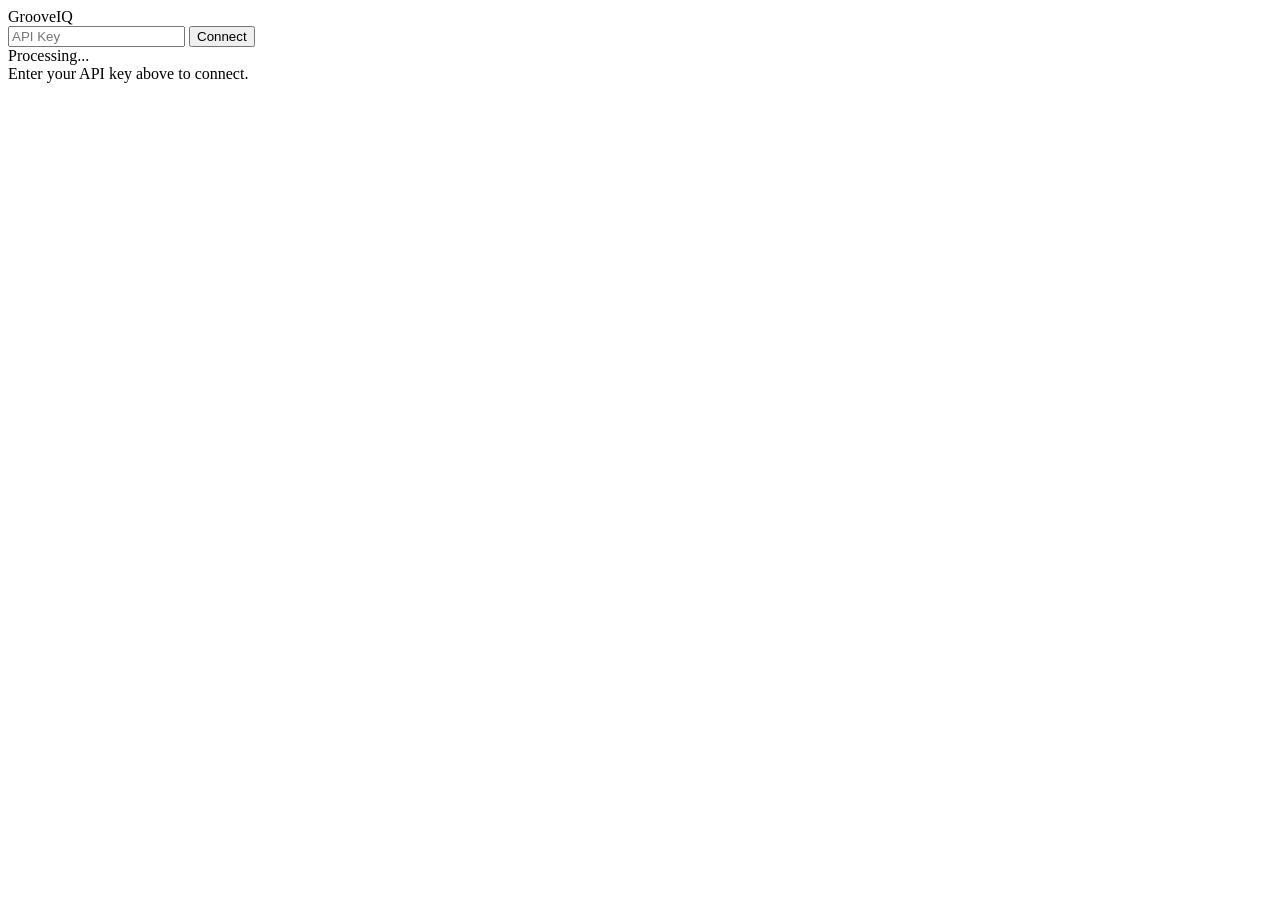
==== app/static/index.html @ e5efd199 "Add adaptive radio sessions (YT Music-style Radio) Stateful radio that seeds from a track, artist, o" ====
<!DOCTYPE html>
<html lang="en">
<head>
<meta charset="UTF-8">
<meta name="viewport" content="width=device-width, initial-scale=1.0">
<title>GrooveIQ</title>
<link rel="stylesheet" href="/static/css/style.css">
</head>
<body>

<!-- ─── Top Navigation Bar ─── -->
<nav class="navbar" id="navbar">
  <div class="navbar-brand">
    <span class="brand-accent">GrooveIQ</span>
  </div>
  <div class="navbar-nav" id="nav-links" style="display:none">
    <button class="nav-link active" data-tab="dashboard">Dashboard</button>
    <button class="nav-link" data-tab="pipeline">Pipeline</button>
    <button class="nav-link" data-tab="recommendations">Recommendations</button>
    <button class="nav-link" data-tab="users">Users</button>
    <button class="nav-link" data-tab="tracks">Tracks</button>
    <button class="nav-link" data-tab="playlists">Playlists</button>
    <button class="nav-link" data-tab="radio">Radio</button>
    <button class="nav-link" data-tab="charts">Charts</button>
    <button class="nav-link" data-tab="discovery">Discovery</button>
  </div>
  <div class="navbar-end">
    <div id="refresh-info" class="status-indicator" style="display:none">
      <span class="dot success" style="animation:pulse 2s infinite"></span>
      <span class="text-xs text-muted">Auto-refresh</span>
    </div>
    <input type="password" id="api-key" class="auth-input" placeholder="API Key" autocomplete="off">
    <button class="btn btn-primary btn-sm" id="connect-btn">Connect</button>
  </div>
</nav>

<!-- ─── Status Banner (shown during active scans / pipeline runs) ─── -->
<div class="status-banner hidden" id="status-banner">
  <span class="status-dot"></span>
  <span id="status-banner-text">Processing...</span>
</div>

<!-- ─── Auth Warning Banner ─── -->
<div id="auth-banner" style="display:none;background:#451a03;border:1px solid #b45309;border-radius:8px;margin:12px 24px;padding:10px 16px;color:#fbbf24;font-size:13px;font-weight:600">&#9888; Authentication is DISABLED — all API endpoints are open. Do not expose this instance to a network.</div>

<!-- ─── JS Error Display ─── -->
<div id="js-errors"></div>

<!-- ─── Main Content ─── -->
<main class="main-content" id="app">
  <div class="empty">Enter your API key above to connect.</div>
</main>

<script src="/static/js/app.js"></script>
</body>
</html>
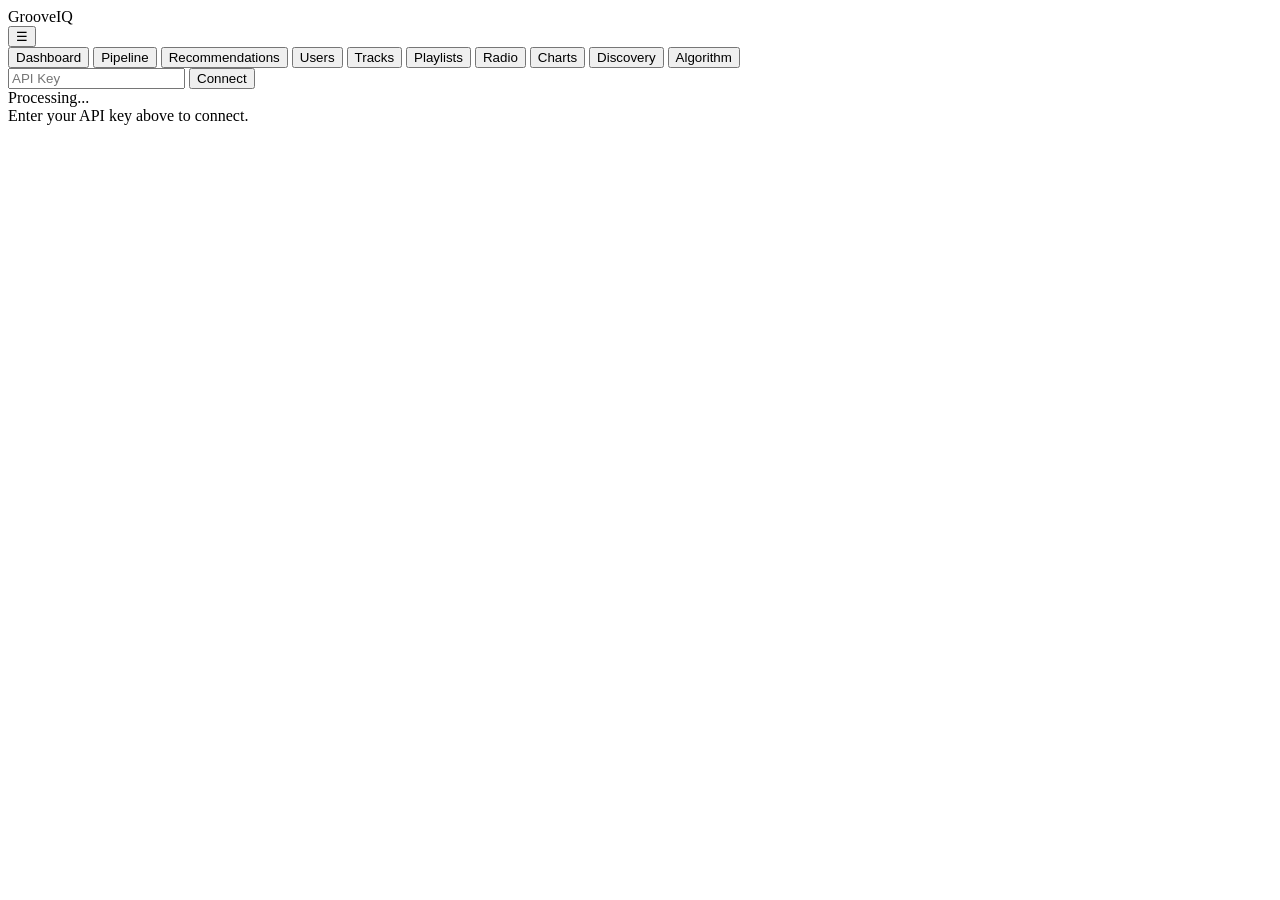
==== commit 1d58261c: "Fix navbar scroll, add mobile hamburger menu, style algorithm spinners - Navbar tabs now always scro" ====
--- a/app/static/index.html
+++ b/app/static/index.html
@@ -13,7 +13,8 @@
   <div class="navbar-brand">
     <span class="brand-accent">GrooveIQ</span>
   </div>
-  <div class="navbar-nav" id="nav-links" style="display:none">
+  <button class="navbar-toggle" id="nav-toggle" aria-label="Toggle navigation">&#9776;</button>
+  <div class="navbar-nav" id="nav-links">
     <button class="nav-link active" data-tab="dashboard">Dashboard</button>
     <button class="nav-link" data-tab="pipeline">Pipeline</button>
     <button class="nav-link" data-tab="recommendations">Recommendations</button>
@@ -23,6 +24,7 @@
     <button class="nav-link" data-tab="radio">Radio</button>
     <button class="nav-link" data-tab="charts">Charts</button>
     <button class="nav-link" data-tab="discovery">Discovery</button>
+    <button class="nav-link" data-tab="algorithm">Algorithm</button>
   </div>
   <div class="navbar-end">
     <div id="refresh-info" class="status-indicator" style="display:none">
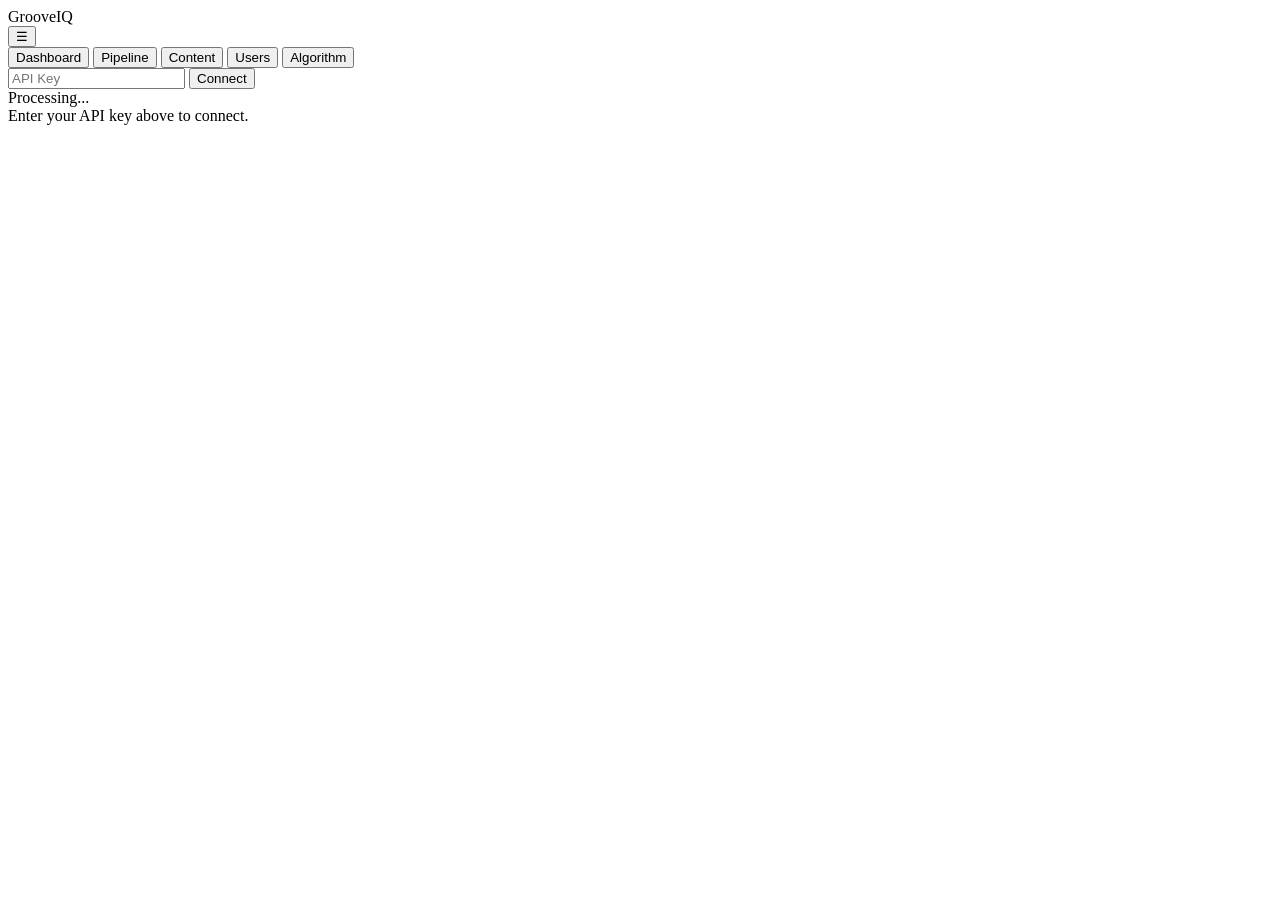
==== commit 67fc58e3: "Overhaul navbar: consolidate 6 content tabs into one with sub-tabs - Merge Recommendations, Tracks, " ====
--- a/app/static/index.html
+++ b/app/static/index.html
@@ -17,13 +17,8 @@
   <div class="navbar-nav" id="nav-links">
     <button class="nav-link active" data-tab="dashboard">Dashboard</button>
     <button class="nav-link" data-tab="pipeline">Pipeline</button>
-    <button class="nav-link" data-tab="recommendations">Recommendations</button>
+    <button class="nav-link" data-tab="content">Content</button>
     <button class="nav-link" data-tab="users">Users</button>
-    <button class="nav-link" data-tab="tracks">Tracks</button>
-    <button class="nav-link" data-tab="playlists">Playlists</button>
-    <button class="nav-link" data-tab="radio">Radio</button>
-    <button class="nav-link" data-tab="charts">Charts</button>
-    <button class="nav-link" data-tab="discovery">Discovery</button>
     <button class="nav-link" data-tab="algorithm">Algorithm</button>
   </div>
   <div class="navbar-end">
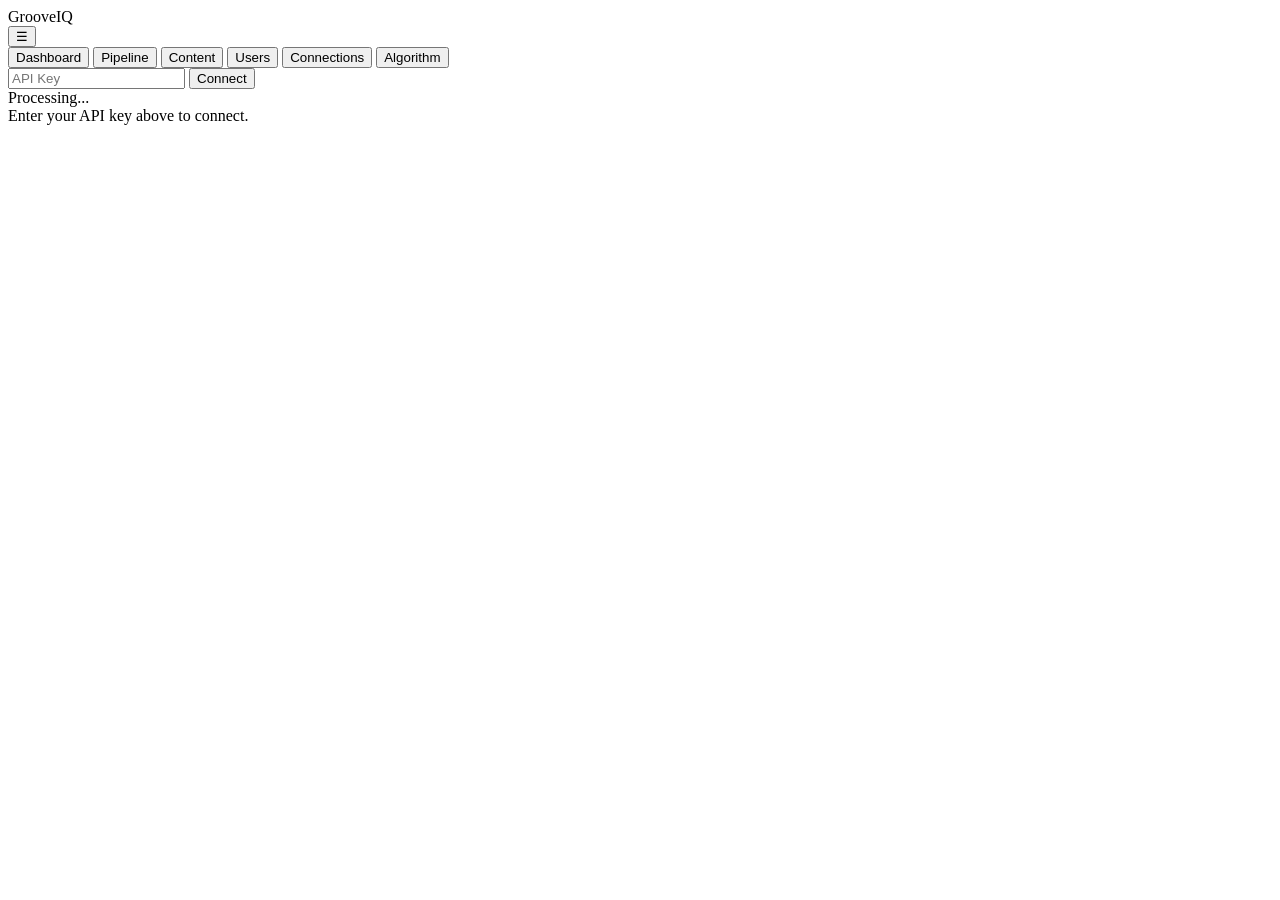
==== commit b618d9b7: "Add Connections tab showing integration health status New GET /v1/integrations/status endpoint probe" ====
--- a/app/static/index.html
+++ b/app/static/index.html
@@ -19,6 +19,7 @@
     <button class="nav-link" data-tab="pipeline">Pipeline</button>
     <button class="nav-link" data-tab="content">Content</button>
     <button class="nav-link" data-tab="users">Users</button>
+    <button class="nav-link" data-tab="connections">Connections</button>
     <button class="nav-link" data-tab="algorithm">Algorithm</button>
   </div>
   <div class="navbar-end">
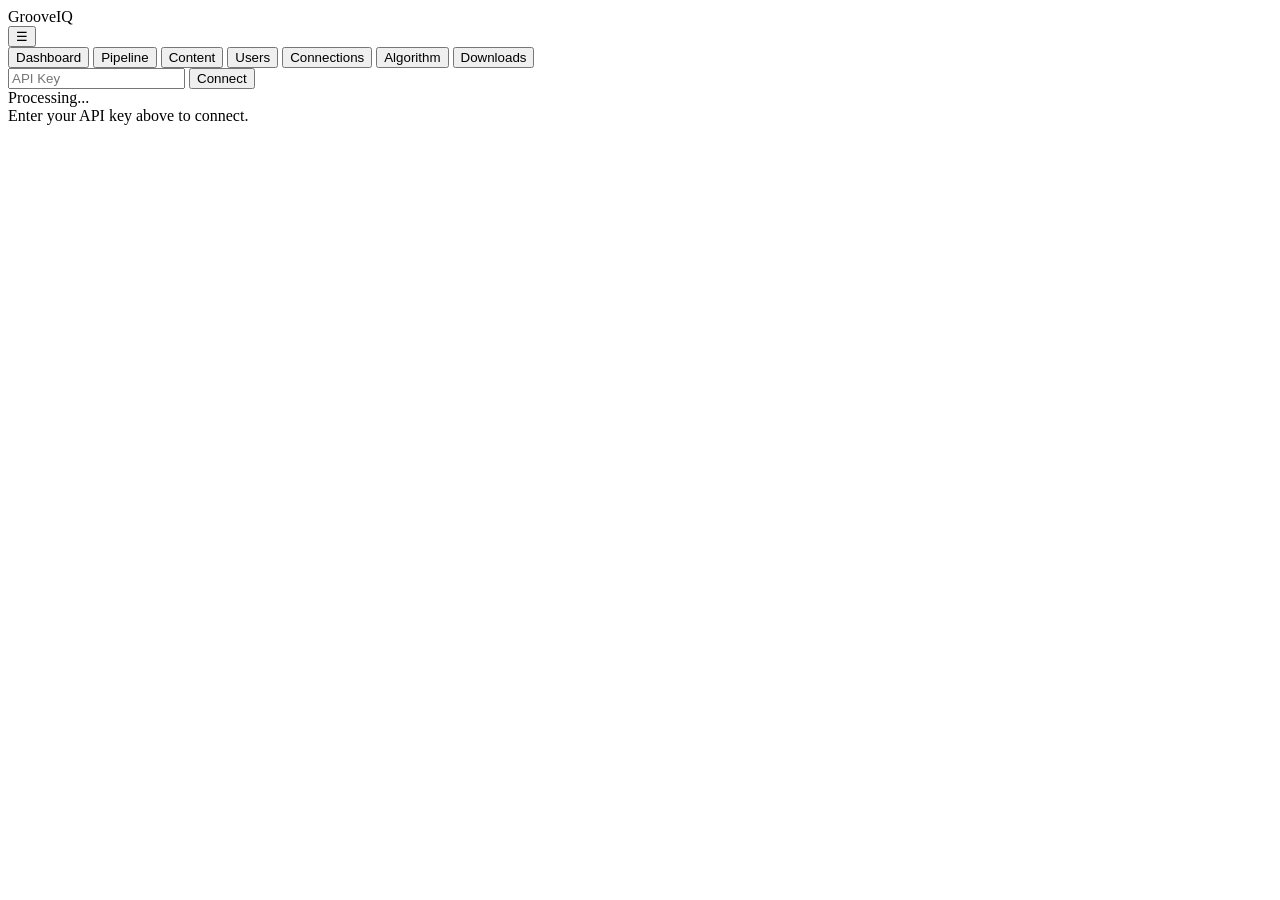
==== commit 2fe90037: "Add versioned download-routing system with multi-backend cascade A configurable, DB-persisted policy" ====
--- a/app/static/index.html
+++ b/app/static/index.html
@@ -21,6 +21,7 @@
     <button class="nav-link" data-tab="users">Users</button>
     <button class="nav-link" data-tab="connections">Connections</button>
     <button class="nav-link" data-tab="algorithm">Algorithm</button>
+    <button class="nav-link" data-tab="downloads">Downloads</button>
   </div>
   <div class="navbar-end">
     <div id="refresh-info" class="status-indicator" style="display:none">
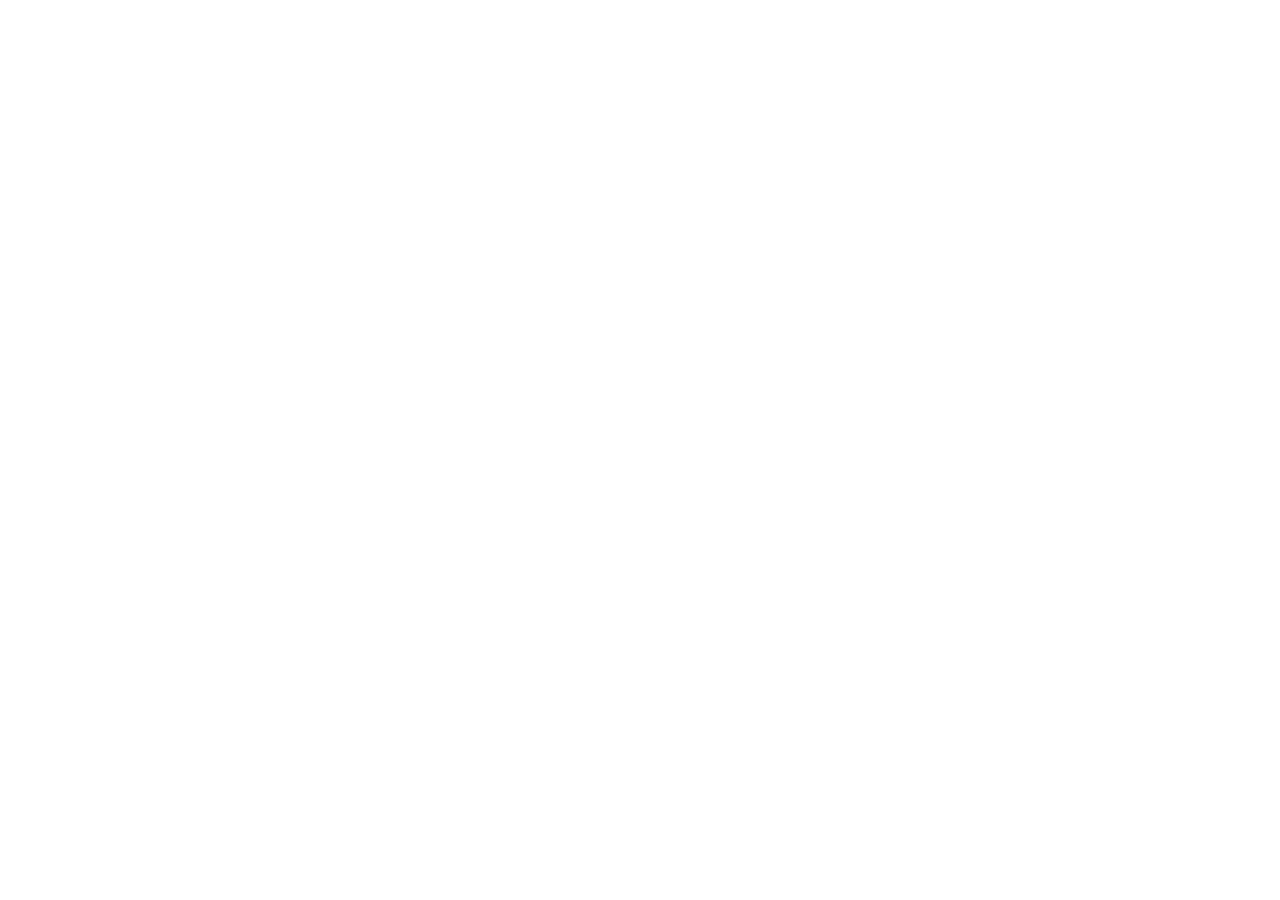
==== commit 0b320a7d: "rebuild: session 12 — cutover Final rebuild session. Wires every cross-bucket deep link, ships respo" ====
--- a/app/static/index.html
+++ b/app/static/index.html
@@ -1,55 +1,29 @@
-<!DOCTYPE html>
-<html lang="en">
+<!doctype html>
+<html lang="en" data-theme="dark">
 <head>
-<meta charset="UTF-8">
-<meta name="viewport" content="width=device-width, initial-scale=1.0">
-<title>GrooveIQ</title>
-<link rel="stylesheet" href="/static/css/style.css">
+    <meta charset="utf-8">
+    <meta name="viewport" content="width=device-width, initial-scale=1">
+    <title>GrooveIQ</title>
+    <link rel="preconnect" href="https://fonts.googleapis.com">
+    <link rel="preconnect" href="https://fonts.gstatic.com" crossorigin>
+    <link href="https://fonts.googleapis.com/css2?family=Inter:wght@400;500;600&family=Inter+Tight:wght@600;700&family=JetBrains+Mono:wght@400;500&display=swap" rel="stylesheet">
+    <link rel="stylesheet" href="/static/css/tokens.css">
+    <link rel="stylesheet" href="/static/css/shell.css">
+    <link rel="stylesheet" href="/static/css/components.css">
+    <link rel="stylesheet" href="/static/css/pages.css">
 </head>
 <body>
+    <div id="app"></div>
 
-<!-- ─── Top Navigation Bar ─── -->
-<nav class="navbar" id="navbar">
-  <div class="navbar-brand">
-    <span class="brand-accent">GrooveIQ</span>
-  </div>
-  <button class="navbar-toggle" id="nav-toggle" aria-label="Toggle navigation">&#9776;</button>
-  <div class="navbar-nav" id="nav-links">
-    <button class="nav-link active" data-tab="dashboard">Dashboard</button>
-    <button class="nav-link" data-tab="pipeline">Pipeline</button>
-    <button class="nav-link" data-tab="content">Content</button>
-    <button class="nav-link" data-tab="users">Users</button>
-    <button class="nav-link" data-tab="connections">Connections</button>
-    <button class="nav-link" data-tab="algorithm">Algorithm</button>
-    <button class="nav-link" data-tab="downloads">Downloads</button>
-  </div>
-  <div class="navbar-end">
-    <div id="refresh-info" class="status-indicator" style="display:none">
-      <span class="dot success" style="animation:pulse 2s infinite"></span>
-      <span class="text-xs text-muted">Auto-refresh</span>
-    </div>
-    <input type="password" id="api-key" class="auth-input" placeholder="API Key" autocomplete="off">
-    <button class="btn btn-primary btn-sm" id="connect-btn">Connect</button>
-  </div>
-</nav>
-
-<!-- ─── Status Banner (shown during active scans / pipeline runs) ─── -->
-<div class="status-banner hidden" id="status-banner">
-  <span class="status-dot"></span>
-  <span id="status-banner-text">Processing...</span>
-</div>
-
-<!-- ─── Auth Warning Banner ─── -->
-<div id="auth-banner" style="display:none;background:#451a03;border:1px solid #b45309;border-radius:8px;margin:12px 24px;padding:10px 16px;color:#fbbf24;font-size:13px;font-weight:600">&#9888; Authentication is DISABLED — all API endpoints are open. Do not expose this instance to a network.</div>
-
-<!-- ─── JS Error Display ─── -->
-<div id="js-errors"></div>
-
-<!-- ─── Main Content ─── -->
-<main class="main-content" id="app">
-  <div class="empty">Enter your API key above to connect.</div>
-</main>
-
-<script src="/static/js/app.js"></script>
+    <script src="/static/js/v2/core.js"></script>
+    <script src="/static/js/v2/router.js"></script>
+    <script src="/static/js/v2/shell.js"></script>
+    <script src="/static/js/v2/components.js"></script>
+    <script src="/static/js/v2/activity.js"></script>
+    <script src="/static/js/v2/explore.js"></script>
+    <script src="/static/js/v2/actions.js"></script>
+    <script src="/static/js/v2/monitor.js"></script>
+    <script src="/static/js/v2/settings.js"></script>
+    <script src="/static/js/v2/index.js"></script>
 </body>
 </html>
